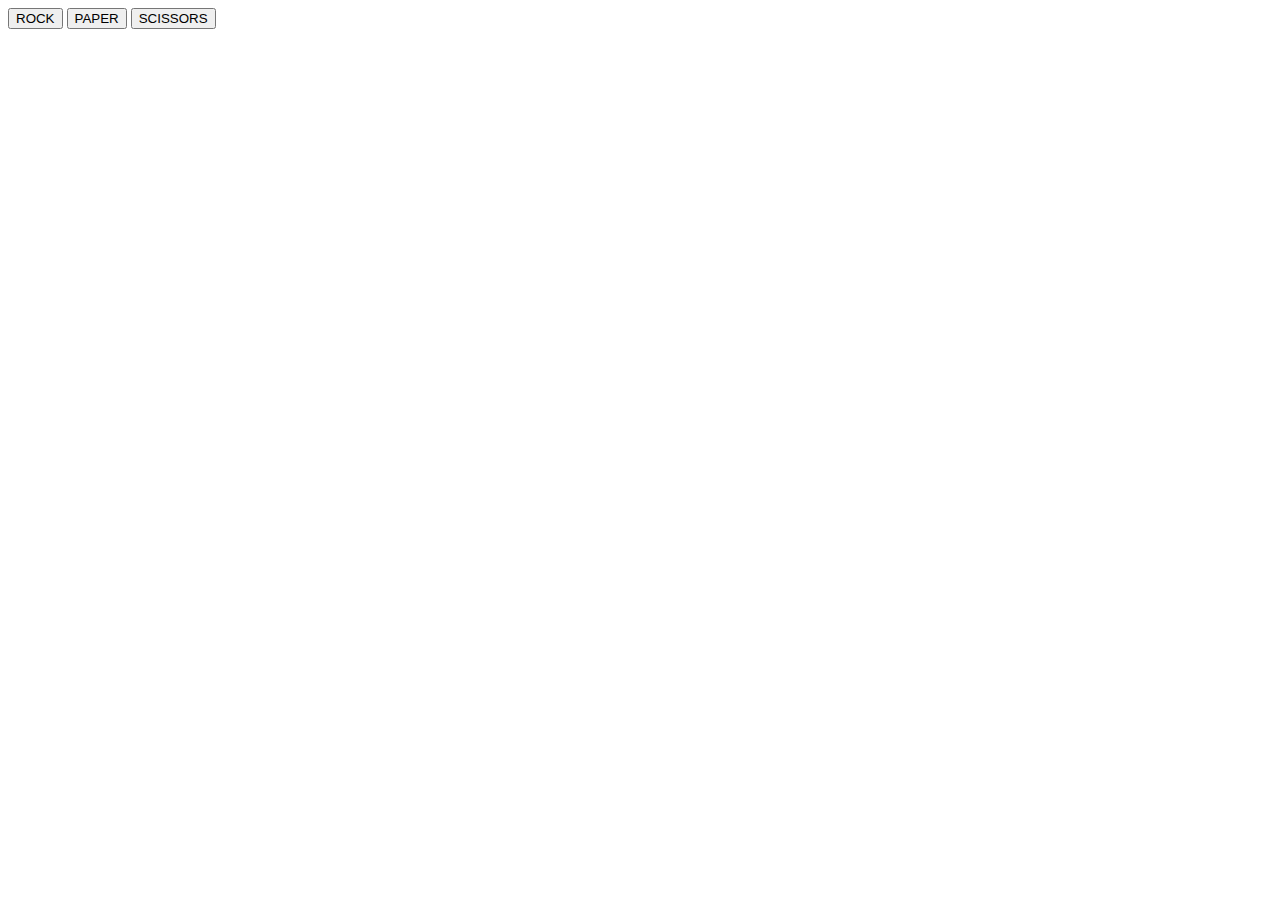
==== rps-ui/index.html @ 77ce6af3 "Created buttons which store user inputs" ====
<!DOCTYPE html>
<html lang="en">
<head>
    <meta charset="UTF-8">
    <meta http-equiv="X-UA-Compatible" content="IE=edge">
    <meta name="viewport" content="width=device-width, initial-scale=1.0">
    <title>Rock Paper Scissors!</title>
</head>
<body>
    <script src="script.js" defer></script>
    <button class="rock">ROCK</button>
    <button class="paper">PAPER</button>
    <button class="scissors">SCISSORS</button> 
</body>
</html>
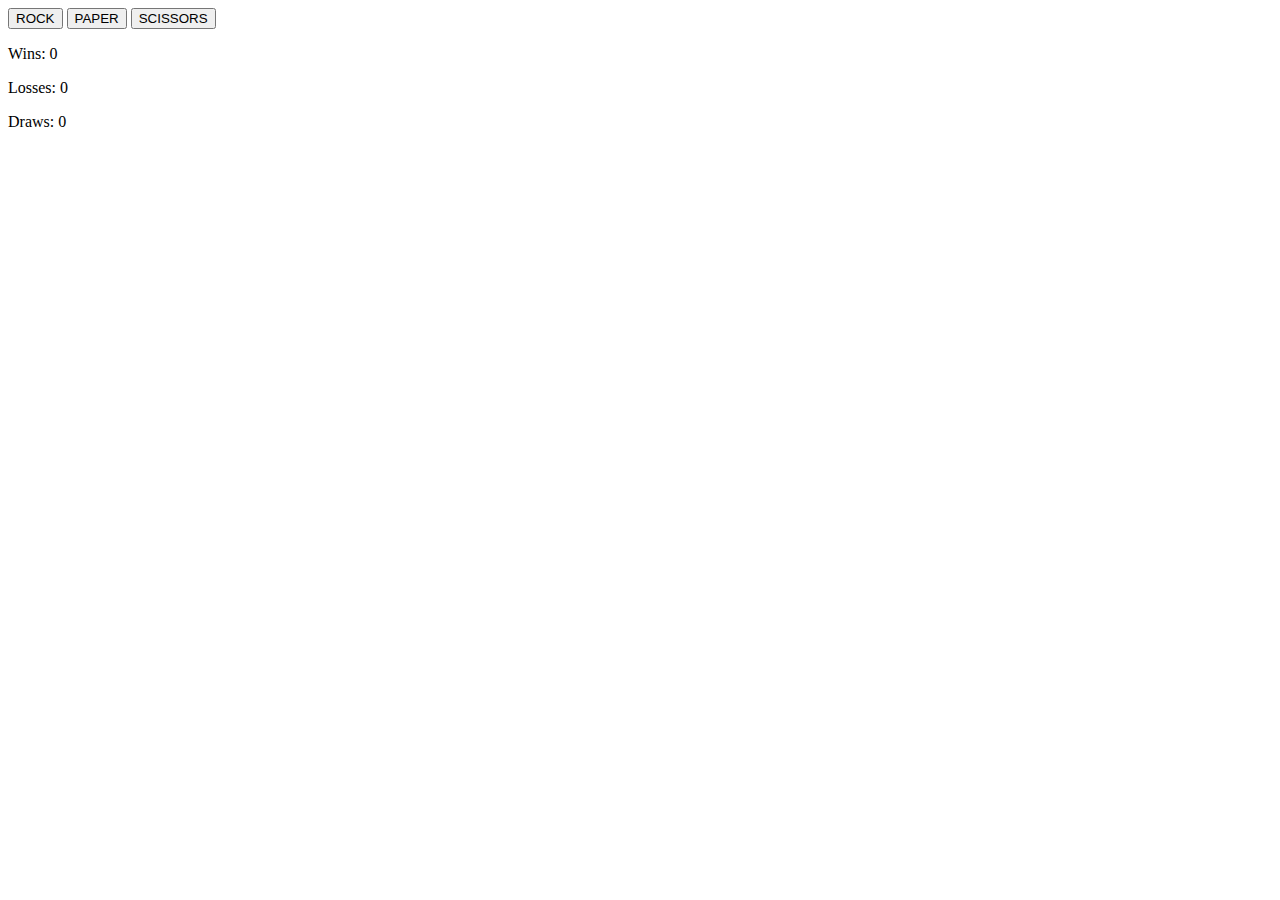
==== commit 73d49e1e: "Completed UI functionality for RPS game. Includes buttons, choices display, outcome message, and sco" ====
--- a/rps-ui/index.html
+++ b/rps-ui/index.html
@@ -8,8 +8,9 @@
 </head>
 <body>
     <script src="script.js" defer></script>
-    <button class="rock">ROCK</button>
-    <button class="paper">PAPER</button>
-    <button class="scissors">SCISSORS</button> 
+    <button class="rock choice">ROCK</button>
+    <button class="paper choice">PAPER</button>
+    <button class="scissors choice">SCISSORS</button> 
+    <div id="message"></div>
 </body>
 </html>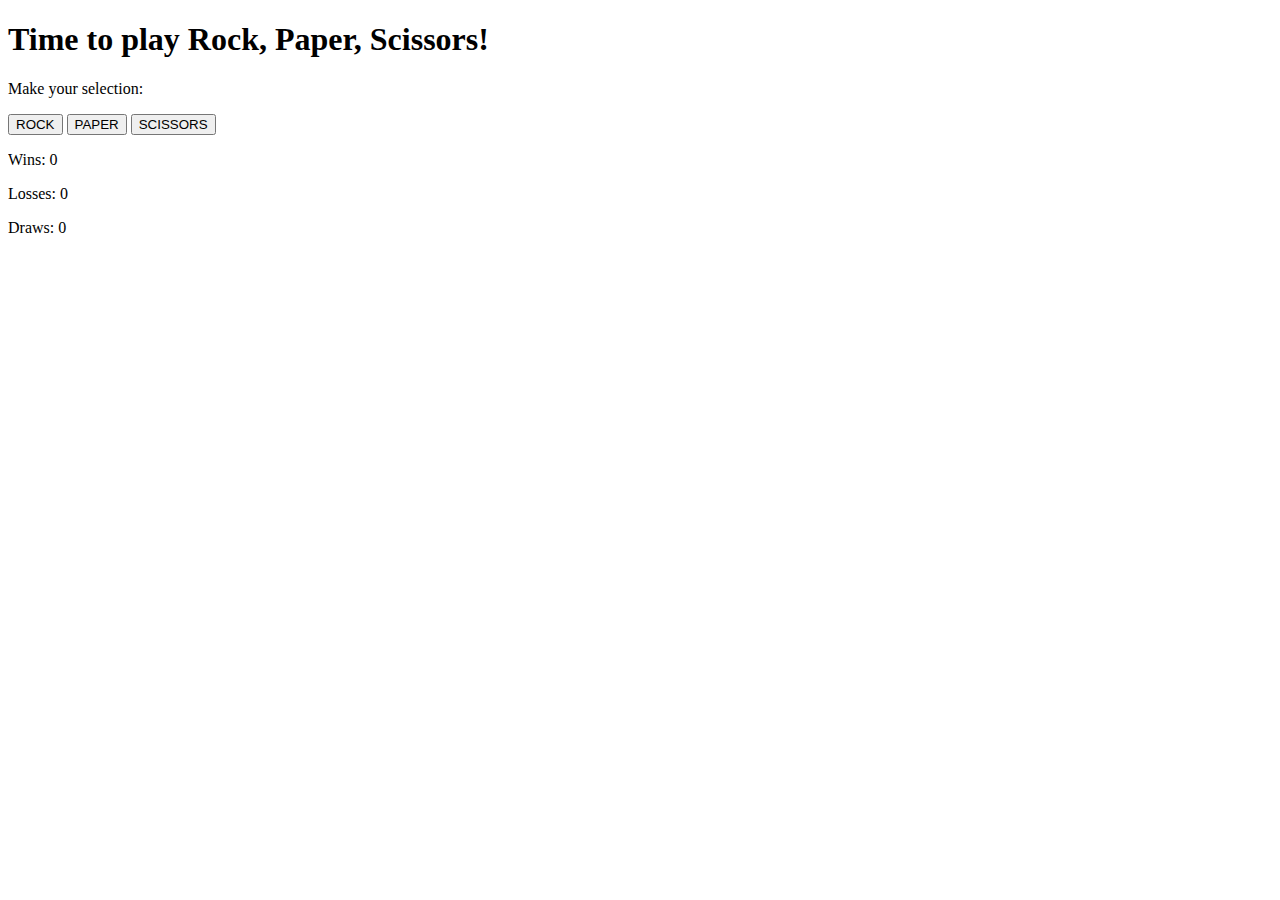
==== commit 043d0ba9: "Created classes on elements for styling purposes" ====
--- a/rps-ui/index.html
+++ b/rps-ui/index.html
@@ -4,13 +4,22 @@
     <meta charset="UTF-8">
     <meta http-equiv="X-UA-Compatible" content="IE=edge">
     <meta name="viewport" content="width=device-width, initial-scale=1.0">
+    <link rel="stylesheet" href="style.css">
     <title>Rock Paper Scissors!</title>
 </head>
 <body>
     <script src="script.js" defer></script>
-    <button class="rock choice">ROCK</button>
-    <button class="paper choice">PAPER</button>
-    <button class="scissors choice">SCISSORS</button> 
+    <div class="top">
+        <h1>Time to play Rock, Paper, Scissors!</h1>
+        <p class="rules">Make your selection:</p>
+    </div>
+    <div class="bottom">
+    <div class="buttons">
+        <button class="rock choice">ROCK</button>
+        <button class="paper choice">PAPER</button>
+        <button class="scissors choice">SCISSORS</button> 
+    </div>
     <div id="message"></div>
+    </div>
 </body>
 </html>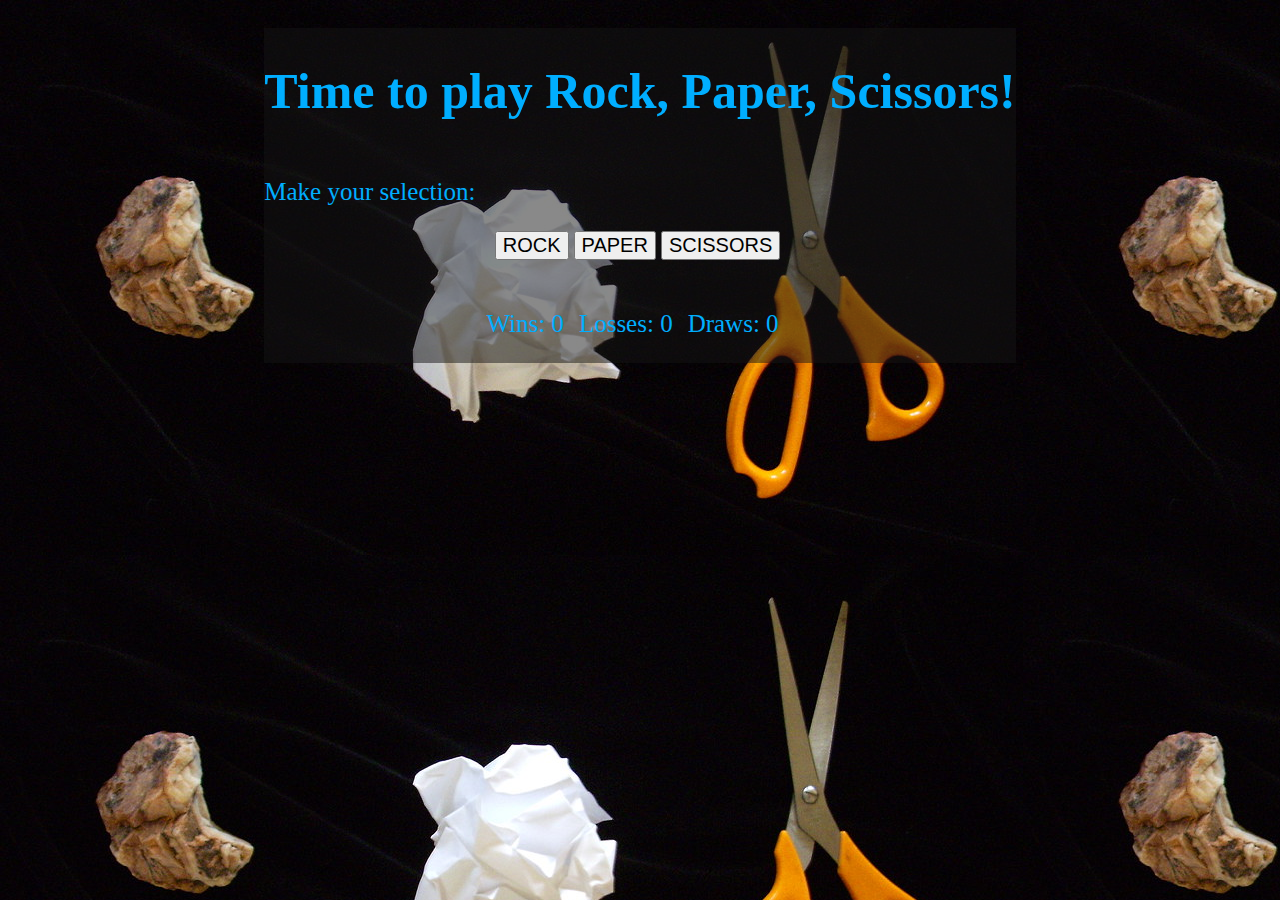
==== commit 45f6b4f3: "Made final style changes" ====
--- a/rps-ui/index.html
+++ b/rps-ui/index.html
@@ -9,6 +9,7 @@
 </head>
 <body>
     <script src="script.js" defer></script>
+    <div class="game">
     <div class="top">
         <h1>Time to play Rock, Paper, Scissors!</h1>
         <p class="rules">Make your selection:</p>
@@ -21,5 +22,6 @@
     </div>
     <div id="message"></div>
     </div>
+    </div>
 </body>
 </html>--- a/rps-ui/style.css
+++ b/rps-ui/style.css
@@ -0,0 +1,46 @@
+body {
+    display: flex;
+    align-items: center;
+    background-image: url("./images/background.jpg");
+    flex-direction: column;
+    color: rgb(0, 174, 255);
+    font-size: 25px;
+}
+
+button {
+    font-size: 20px;
+    margin-right: 5px;
+}
+
+.game {
+    background-color: rgba(20, 20, 20, 0.5);
+    margin-top: 20px;
+}
+
+.top {
+    display: flex;
+    flex-direction: column;
+    /* background-color: rgb(0, 255, 255, 0.5); */
+}
+
+.bottom {
+    display: flex;
+    flex-direction: column;
+    /* background-color: rgb(255, 255, 0, 0.5); */
+}
+
+.records {
+    display: flex;
+    justify-content: center;
+}
+
+.wld {
+    display: flex;
+    padding-right: 15px;
+}
+
+.buttons {
+    display: flex;
+    justify-content: center;
+}
+
